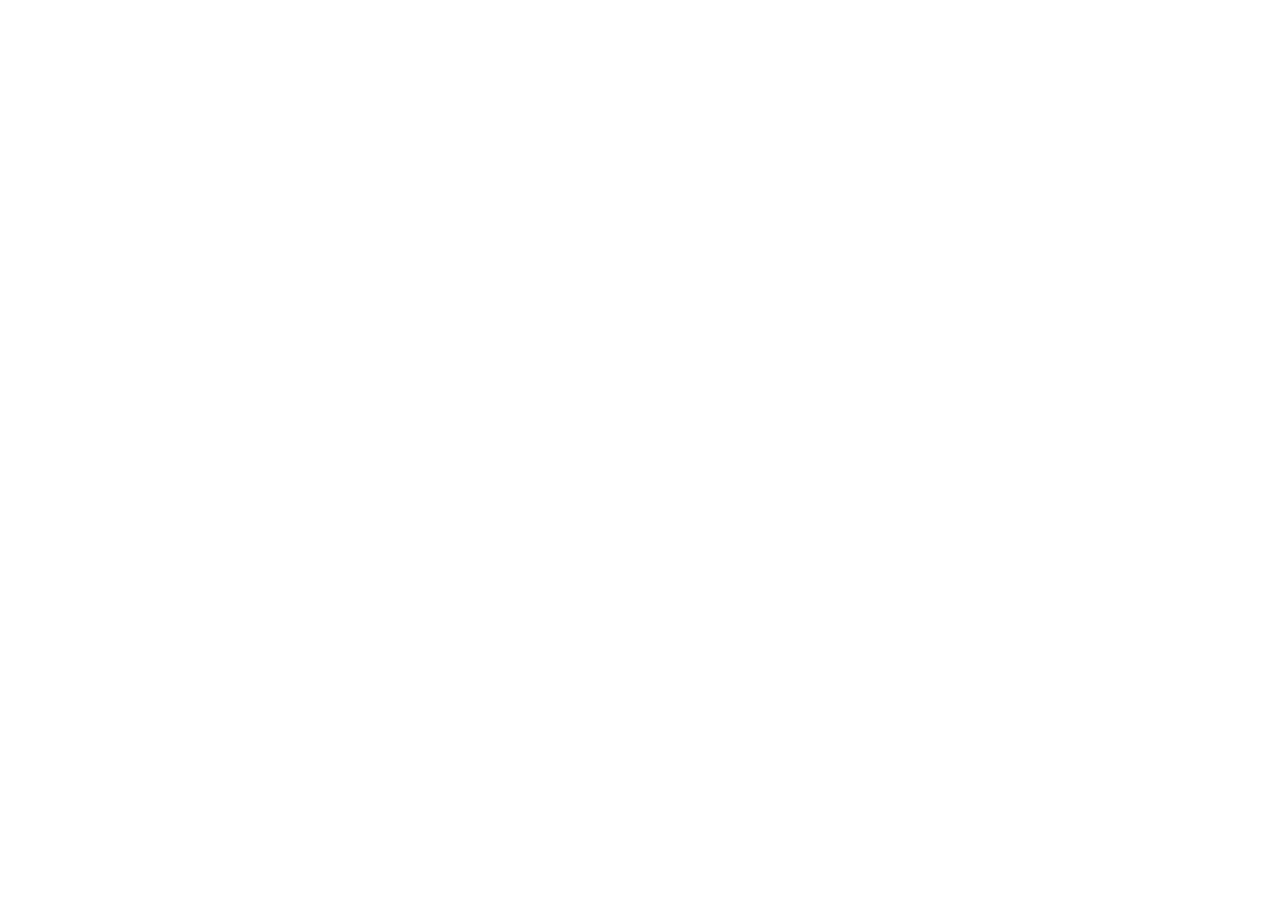
==== treinos/header/five.html @ 6ade0314 "Ralocando imagem" ====
<!DOCTYPE html>
<html lang="pt-br">
<head>
    <meta charset="UTF-8">
    <meta name="viewport" content="width=device-width, initial-scale=1.0">
    <title>Header - Five</title>
    
    <style>

    </style>
</head>
<body>
    
    <header>
        <div class="header-content"></div>
    </header>

</body>
</html>
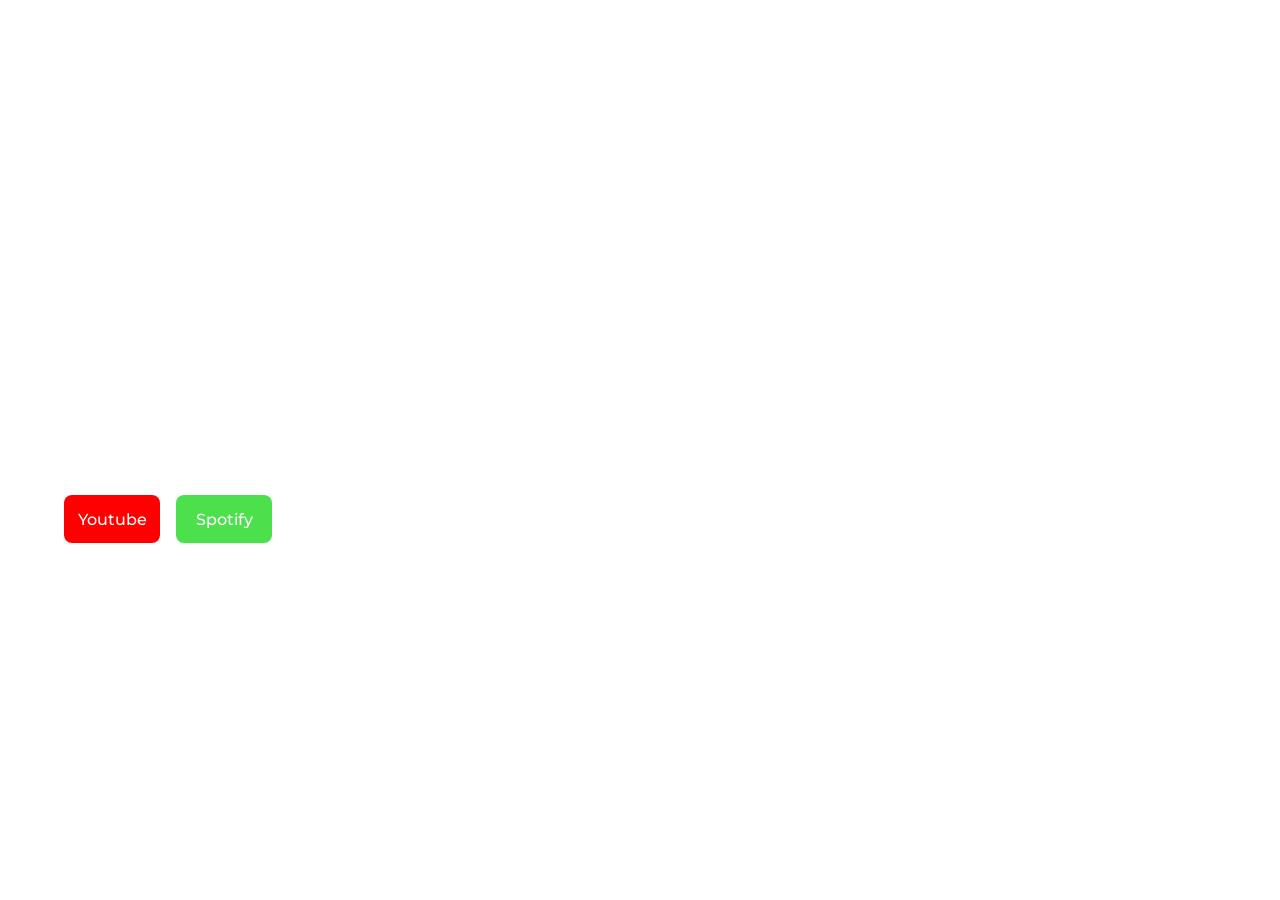
==== commit de82392a: "Adiciona estrutura HTML" ====
--- a/treinos/header/five.html
+++ b/treinos/header/five.html
@@ -1,19 +1,91 @@
 <!DOCTYPE html>
 <html lang="pt-br">
+
 <head>
     <meta charset="UTF-8">
     <meta name="viewport" content="width=device-width, initial-scale=1.0">
     <title>Header - Five</title>
-    
+    <link rel="preconnect" href="https://fonts.googleapis.com">
+    <link rel="preconnect" href="https://fonts.gstatic.com" crossorigin>
+    <link
+        href="https://fonts.googleapis.com/css2?family=Dancing+Script:wght@400..700&family=Montserrat:ital,wght@0,100..900;1,100..900&family=Roboto:ital,wght@0,100..900;1,100..900&display=swap"
+        rel="stylesheet">
+
     <style>
+        * {
+            padding: 0;
+            margin: 0;
+            box-sizing: border-box;
+            text-decoration: none;
+            border: none;
+            font-family: "Montserrat", sans-serif;
+            font-optical-sizing: auto;
+        }
 
+        header {
+            width: 100%;
+            height: 900px;
+            padding: 64px;
+            background-image: url(../header/images/dreamcather-apocalypse.jpg);
+            background-repeat: no-repeat;
+            background-size: cover;
+            display: flex;
+            align-items: center;
+        }
+
+        h1 {
+            font-size: 56px;
+            font-weight: 700;
+            margin-bottom: 24px;
+            color: white;
+        }
+
+        p {
+            font-size: 18px;
+            font-weight: 400;
+            margin-bottom: 24px;
+            color: white;
+        }
+
+        .hero-button {
+            display: flex;
+            gap: 16px;
+        }
+
+        button {
+            width: 96px;
+            height: 48px;
+            color: white;
+            font-size: 16px;
+            font-weight: 500;
+            border-radius: 8px;
+        }
+
+        .btn-youtube {
+            background-color: red;
+        }
+
+        .btn-spotify {
+            background-color: rgb(76, 224, 76);
+        }
     </style>
 </head>
+
 <body>
-    
+
     <header>
-        <div class="header-content"></div>
+        <div class="header-content">
+            <h1>Dreamcather</h1>
+            <p>Lorem, ipsum dolor sit amet consectetur adipisicing elit. Dolores, exercitationem quo voluptatem eos
+                magnam suscipit.</p>
+            <div class="hero-button">
+                <button class="btn-youtube">Youtube</button>
+                <button class="btn-spotify">Spotify</button>
+            </div>
+        </div>
+
     </header>
 
 </body>
+
 </html>
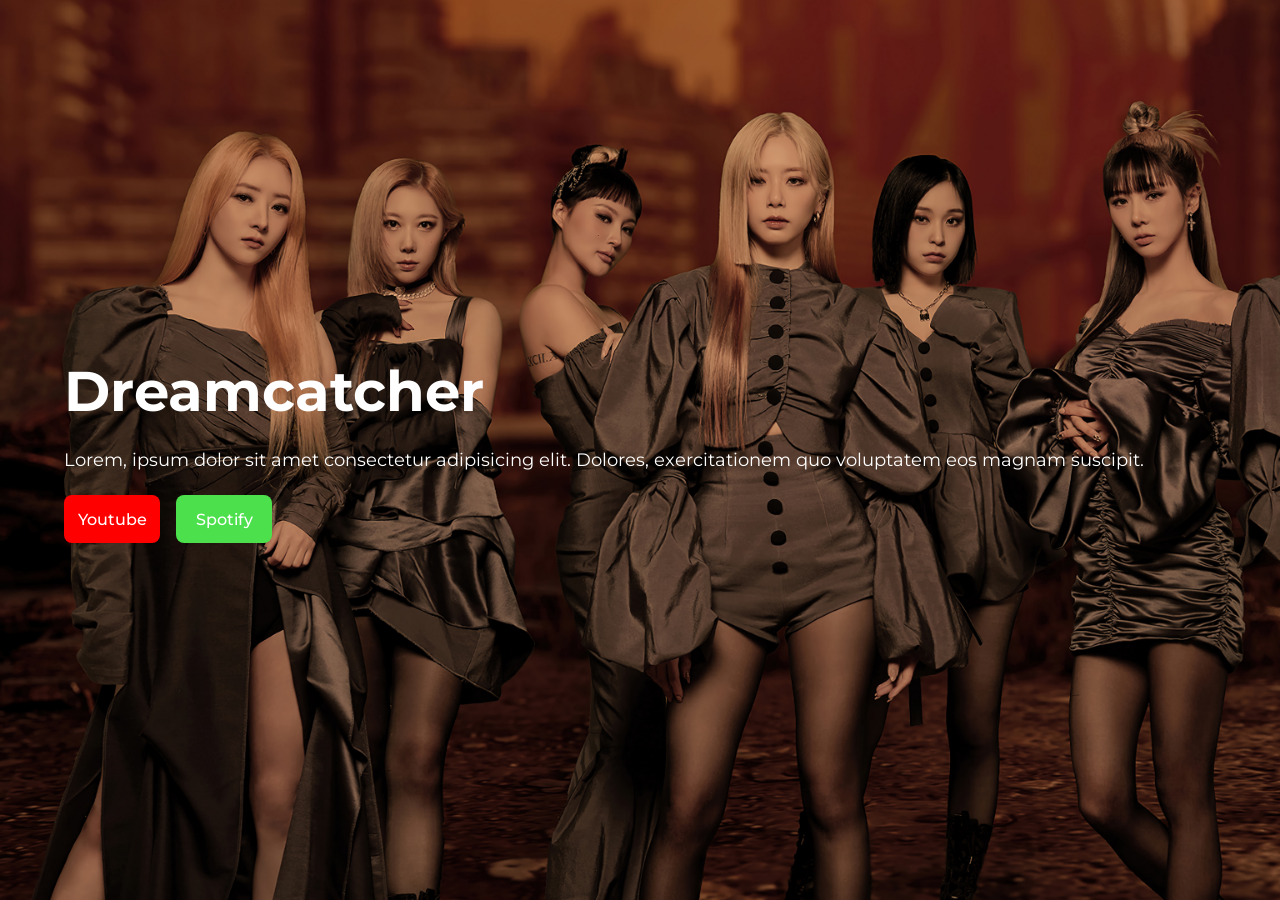
==== commit 7a7cc4a4: "correção ortográfica" ====
--- a/treinos/header/five.html
+++ b/treinos/header/five.html
@@ -26,7 +26,7 @@
             width: 100%;
             height: 900px;
             padding: 64px;
-            background-image: url(../header/images/dreamcather-apocalypse.jpg);
+            background-image: url(./images/dreamcather-apocalypse.jpg);
             background-repeat: no-repeat;
             background-size: cover;
             display: flex;
@@ -75,7 +75,7 @@
 
     <header>
         <div class="header-content">
-            <h1>Dreamcather</h1>
+            <h1>Dreamcatcher</h1>
             <p>Lorem, ipsum dolor sit amet consectetur adipisicing elit. Dolores, exercitationem quo voluptatem eos
                 magnam suscipit.</p>
             <div class="hero-button">
